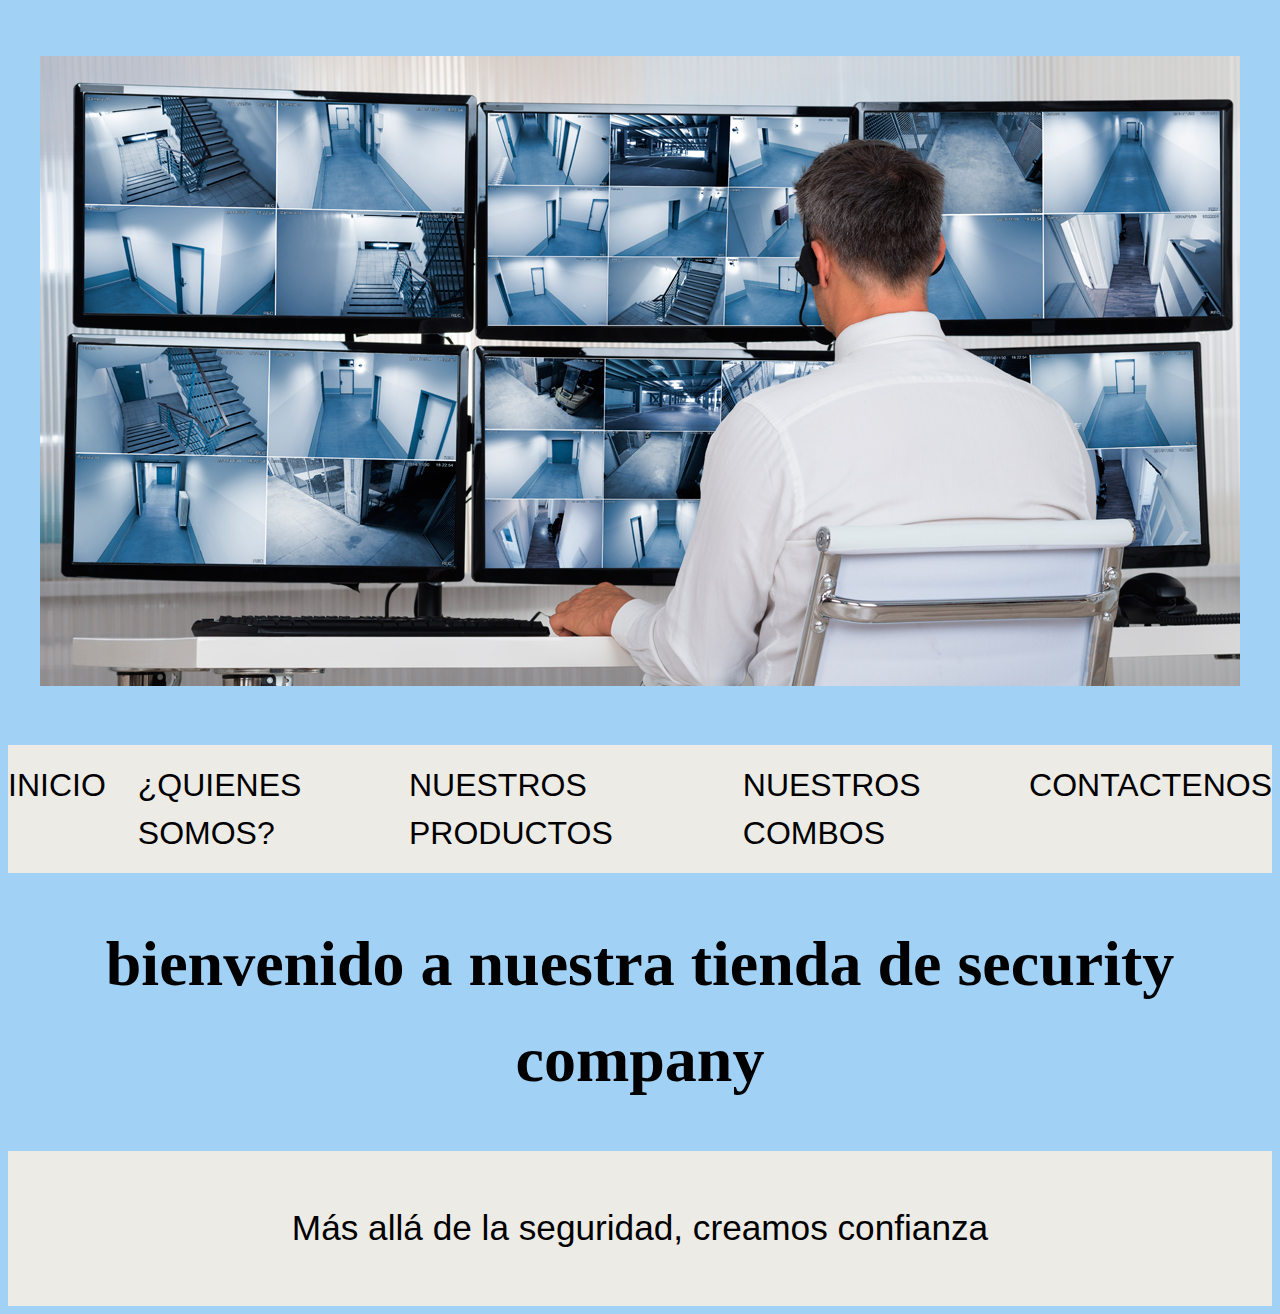
==== index.html @ 2af03239 "Add files via upload" ====
<!DOCTYPE html>
<html lang="es">
<head>
    <meta charset="UTF-8">
    <meta name="viewport" content="width=device-width, initial-scale=1.0">
    <title>online store</title>
    <link rel="preconnect" href="https://fonts.googleapis.com">
<link rel="preconnect" href="https://fonts.gstatic.com" crossorigin>
<link href="https://fonts.googleapis.com/css2?family=Staatliches&display=swap" rel="stylesheet">
    <link rel="stylesheet" href="css/normalize.css">
    <link rel="stylesheet" href="css/style.css">
    </head>
<body>
    <header class="header">
        <div class="header_logo">
        <img src="img/logo.4.jpg">
    </div>
    </header>
    <nav class="navegacion">
        <a class="navegacion__enlace" href="index.html">inicio</a>
        <a class="navegacion__enlace navegacion__enlace--activo"  href="quienes somos.html">¿quienes somos?</a>
        <a class="navegacion__enlace navegacion__enlace--activo"  href="nuestros producto.html">Nuestros productos</a>
        <a class="navegacion__enlace navegacion__enlace--activo"  href="nuestros combos.html"> Nuestros combos</a>
        <a class="navegacion__enlace navegacion__enlace--activo"  href="contactenos.html"> contactenos</a>
        
        </nav>
        </div>

        <h1>bienvenido a nuestra tienda de security company</h1>

        <footer class="footer">
            <p class="footer_texto">Más allá de la seguridad, creamos confianza</p>
        </footer>

    </div>
    
    
</body>
</html>
---- css/style.css ----
:root{
    --primario:  #a1d1f5;
    --primarioOSCURO: #ecebe6;
    --secundario:  #000;
    --secundarioOSCURO:  #000;
    --blanco:  #000;
    --negro:  #000;
    --fuenteprincipal:'helvetica' , cursiva;

}

html{
    box-sizing: border-box;

}
*, *:before, *::after{
    box-sizing: inherit;

}

/* globales */

body{
    background-color: var(--primario);
    font-size: 1.6rem;
    line-height: 1.5;

}
p{
    font-size: 1.8rem;
    font-family: 'Gill Sans', 'Gill Sans MT', Calibri, 'Trebuchet MS', sans-serif;
    color: var(--blanco);

}
a{
    text-decoration: none;
    
}
img{
  max-width: 100%;

}

.contenedor {
    max-width: 120rem;
    margin: 0 auto;


}

h1,h2,h3 {
    text-align: center;
    color: var(--secundario)


}
h1 {
    font-size: 4rem;

}
h2 {
    font-size:  3.2rem;

}

h3 {
    font-size:  2.3rem;

}

/* header*/

.header {
    display: flex;
    justify-content: center;

}

.header_logo {
    margin: 3rem 0;
    

}

/*footer*/

.footer {
    background-color: var(--primarioOSCURO);
    padding: 1rem 0;
    margin-top: 2rem;
}

.footer_texto {

    text-align: center;
    font-size: 2.2rem;
    
}
.navegacion{
    background-color: var(--primarioOSCURO);
    padding: 1rem 0;
    display: flex;
    justify-content: center;
    gap: 2rem;
}

.navegacion a {
    text-transform: uppercase;
    font-size: 2rem;
}

.navegacion__enlace {
    font-family: var(--fuenteprincipal);
    color: var(--negro);
    font-size: 3rem;
}
.navegacion__enlace--activo, 
.navegacion__enlace:hover {
    color: var(--secundarioOSCURO);

}

.grid {
    display: grid;
    grid-template-columns: repeat(2,1fr);
    gap: 2rem;
}

.producto {
    background-color: var(--primarioOSCURO);
    padding: 1rem;

}

.nombre__producto {
    font-size: 4rem;
    text-align: center;

}

.precio {
    font-size: 2.8rem;
    color: var(--secundarioOSCURO);


}

.nombre__producto,
.precio{
    font-family: var(--fuenteprincipal);
    margin: 1rem 0;
    text-align: center;
    line-height: 1.2,;

}
.producto__imagen {

    width: 350px;
    display:flex;
    justify-content: center;



}
.producto_texto{
text-align: center;


}

.nosotros__texto p{
    text-align: center;
}
    
@media (min-width: 768px) {
    .grid {
        display: grid;
        grid-template-columns: repeat(3,1fr);
        gap: 2rem;
    
}

}

/* graficos */

.grafico {
    min-height: 10rem;
    background-repeat: no-repeat;
    background-size: cover;
    grid-column: 1 / 3 ;
}

.grafico--uno {
    grid-row: 2 / 3;
    background-image: url(../img/grafico1.jpg);


}
@media (min-width:768px) {

.grafico--dos {
    grid-row: 5 / 6;
    background-image: url(../img/grafico2.jpg);
    grid-column: 2 / 4;

}
}

.grafico--dos {
    grid-row: 7 / 8;
    background-image: url(../img/grafico2.jpg);
    

}

/*pagina producto */
.formulario {
    display: grid;
    grid-template-columns: repeat(2,1fr);
    gap: 2rem;


}

.formulario__campo {
    border: 1rem solid var(--primarioOSCURO);
     background-color: transparent;
     font-size: 2rem;
     font-family: Arial, Helvetica, sans-serif;
     padding: 1rem;
     appearance: none;
     

    }

    .formulario__submit {
        background-color: var(--secundarioOSCURO);
        border: none;
        font-size: 2rem;
        font-family: var(__fuentePrincipal);
        padding: 2rem;
        border-radius: 1rem;
        grid-column:  1 / 3;
        transition: background-color .3s ease;


    }
    .formulario__submit:hover {
        cursor: pointer;
        background-color: var(--secundario);
    }

    @media (min-width: 768px) {

        .producto{
            display: grid;
            grid-template-columns:(2,1fr);
            column-gap: 2rem;

        }
    }

/* nosotros */
.nosotros {

    display: grid;
    grid-template-rows: repeat(2,auto);
}

@media (min-width:768px){
    .nosotros {
        grid-template-columns: repeat(2,1fr);
        column-gap: 2rem;
        


    }
}
.nosotros__imagen {

    grid-row: 1 / 2;
}

@media (min-width:768px){
.nosotros__imagen{
    grid-column: 2 / 3;

}
}
.nosotros__texto p{

    color: var(--negro);

}


/*contacto*/
.contact-info{
text-align: center;
font-family: Arial, Helvetica, sans-serif;


}
h4{
    text-align: center;
    color: #ddd;
    font-family: Arial, Helvetica, sans-serif;
    padding: 1rem;
}

.containers {
    display: flex;
    justify-content: center;
    align-items: center;
    height: 100vh;
    padding: 0 20px;

}

.formulario {
    background-color: #fff;
    padding: 20px;
    border-radius: 8px;
    box-shadow: 0 0 10px rgba(0, 0, 0, 0.1);
    width: 100%;
    max-width: 500px;
}

.formulario h1 {
    margin-bottom: 20px;
    font-size: 24px;
}

.formulario label {
    display: block;
    margin-bottom: 8px;
    font-weight: bold;
}


.formulario input, 
.formulario textarea {
    width: 100%;
    padding: 8px;
    margin-bottom: 12px;
    border: 1px solid #ccc;
    border-radius: 4px;
    box-sizing: border-box;
}

.formulario button {
    background-color: #007bff;
    color: #fff;
    border: none;
    padding: 10px;
    border-radius: 4px;
    cursor: pointer;
    font-size: 16px;
    width: 100%;
}


.formulario button:hover {
    background-color: #0056b3;
}

/* Responsividad */
@media (max-width: 600px) {
    .formulario {
        padding: 15px;
    }

    .formulario h1 {
        font-size: 20px;
    }

    .formulario button {
        padding: 12px;
        font-size: 14px;
    }
}

.textcon{
    text-align: center;
}
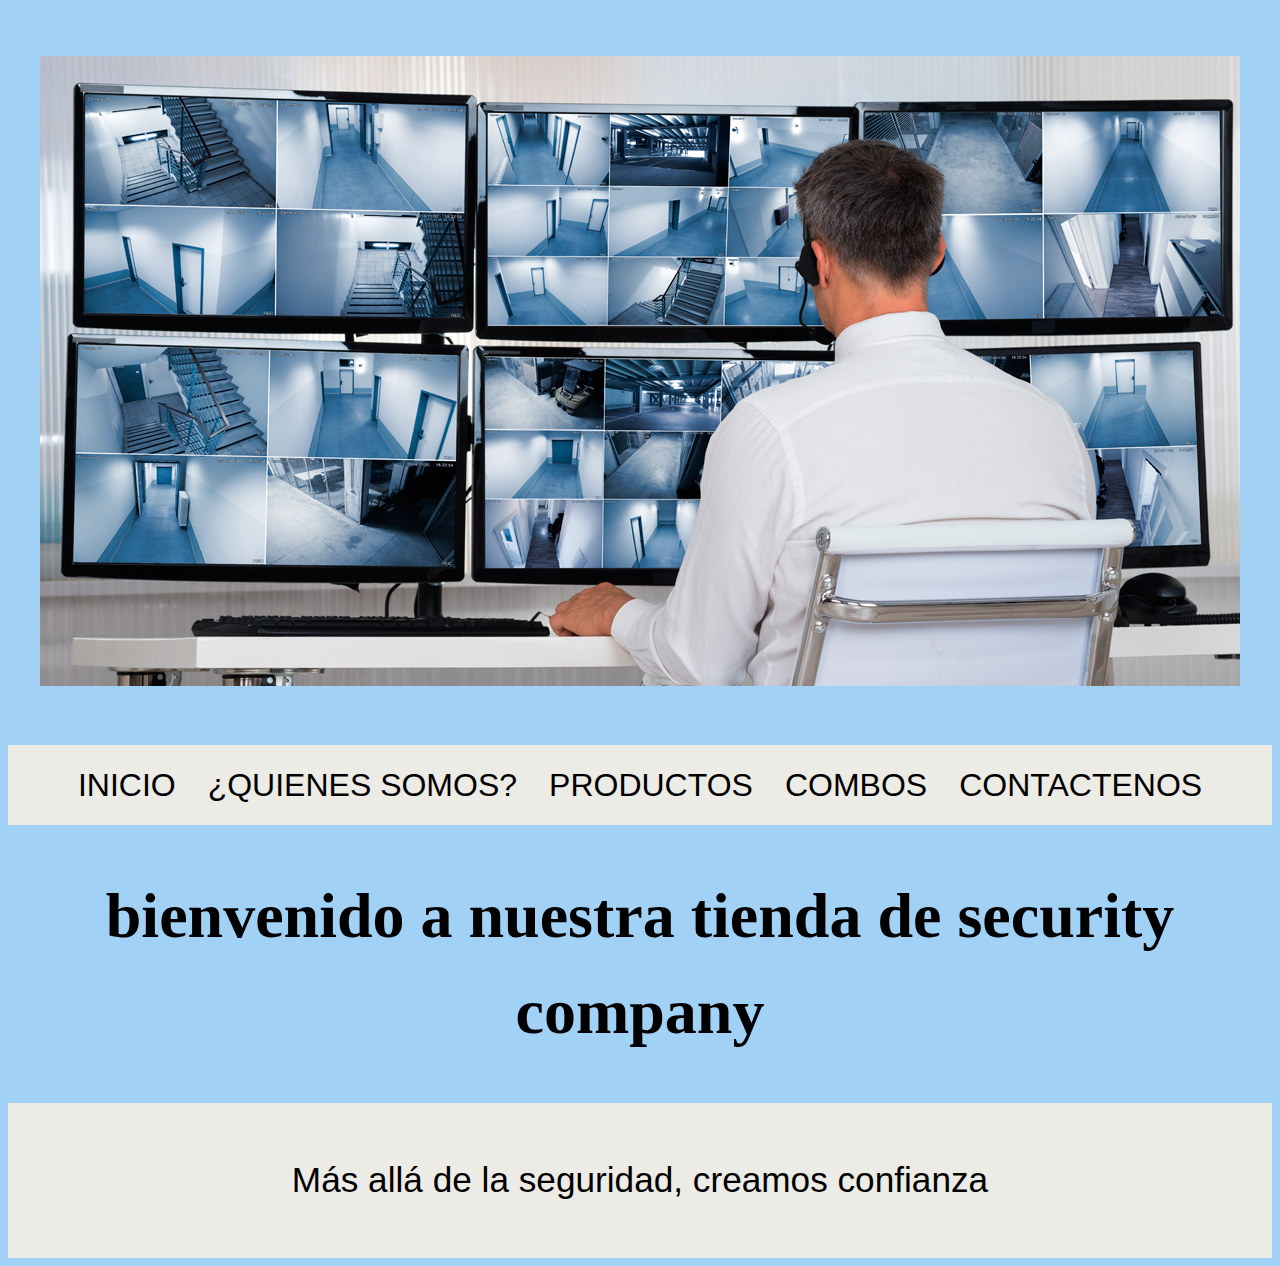
==== commit 7c3301ef: "Update index.html" ====
--- a/index.html
+++ b/index.html
@@ -19,8 +19,8 @@
     <nav class="navegacion">
         <a class="navegacion__enlace" href="index.html">inicio</a>
         <a class="navegacion__enlace navegacion__enlace--activo"  href="quienes somos.html">¿quienes somos?</a>
-        <a class="navegacion__enlace navegacion__enlace--activo"  href="nuestros producto.html">Nuestros productos</a>
-        <a class="navegacion__enlace navegacion__enlace--activo"  href="nuestros combos.html"> Nuestros combos</a>
+        <a class="navegacion__enlace navegacion__enlace--activo"  href="nuestros producto.html"> productos</a>
+        <a class="navegacion__enlace navegacion__enlace--activo"  href="nuestros combos.html">combos</a>
         <a class="navegacion__enlace navegacion__enlace--activo"  href="contactenos.html"> contactenos</a>
         
         </nav>
@@ -36,4 +36,4 @@
     
     
 </body>
-</html>+</html>
--- a/css/style.css
+++ b/css/style.css
@@ -105,6 +105,13 @@
 }
 
 .navegacion a {
+    text-transform: uppercase;
+    font-size: 2rem;
+}
+
+.navegacion a:hover {
+    background-color: #a1d1f5;
+    color: #fff
     text-transform: uppercase;
     font-size: 2rem;
 }
